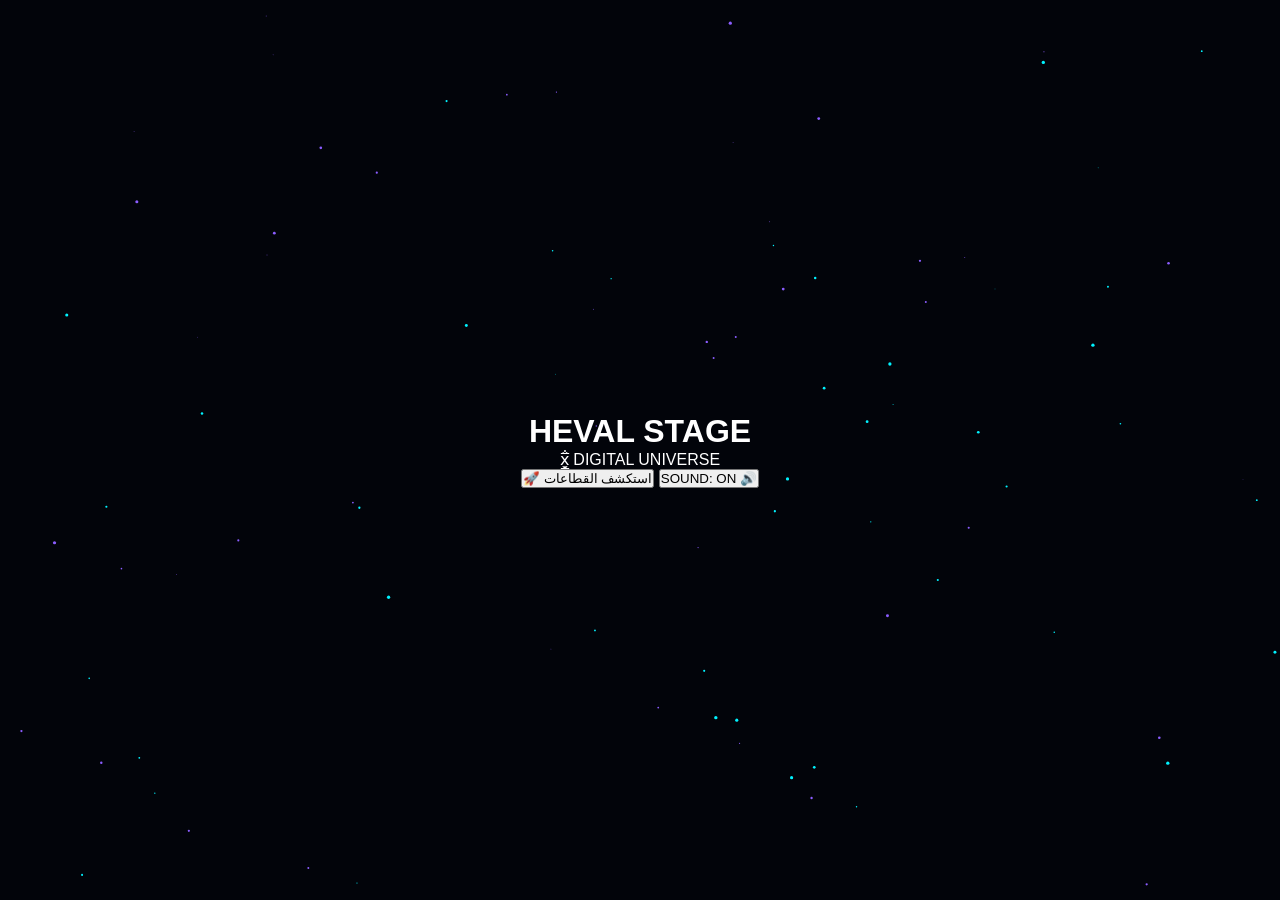
==== index.html @ 4685e985 "Update index.html" ====
<!DOCTYPE html>
<html lang="ar" dir="rtl">
<head>
    <meta charset="UTF-8">
    <meta name="viewport" content="width=device-width, initial-scale=1.0">
    <title>HEVAL STAGE - DIGITAL UNIVERSE</title>
    <link rel="stylesheet" href="style.css">
    <link href="https://fonts.googleapis.com/css2?family=Cormorant+Garamond:wght@400;600;700&family=Tajawal:wght@400;700&display=swap" rel="stylesheet">
</head>
<body>
    <canvas id="space"></canvas>

    <!-- الصفحة الأولى - الشاشة الرئيسية -->
    <div id="intro" class="page active">
        <div class="main-header">
            <h1 class="glow-title">HEVAL STAGE</h1>
            <p class="sub-title">x̮̲̣̅̐ DIGITAL UNIVERSE</p>
        </div>

        <div class="core-universe">
            <div id="pulsingHeart" class="glowing-heart"></div>
            <div class="orbiting-planet planet-1" data-freq="800"></div>
            <div class="orbiting-planet planet-2" data-freq="1000"></div>
            <div class="orbiting-planet planet-3" data-freq="1200"></div>
        </div>

        <div class="controls-bar">
            <button id="audioToggleBtn" onclick="toggleGlobalAudio()">🔊 SOUND: ON</button>
            <button id="enterButton" class="action-btn">استكشف القطاعات 🚀</button>
        </div>
    </div>

    <!-- الصفحة الثانية - اختيار العوالم والقطاعات -->
    <div id="worlds" class="page">
        <h2 class="section-title">قطاعات HEVAL الرقمية</h2>
        <div class="grid-container">
            <button id="adamWorldBtn" class="sector-card">
                <h3>🌌 قطاع Â & ∀</h3>
                <p>الألعاب، القصص، والمغامرات التفاعلية</p>
            </button>

            <!-- زر الهدايا السري والفاخر -->
            <button id="giftGateBtn" class="sector-card gift-card" onclick="openGiftModal()">
                <h3>🎁 بوابة الهدايا Moudels</h3>
                <p>اختر رمز المستلم وادخل كود السر</p>
            </button>
        </div>
        <button id="backButton" class="back-btn">⬅ العودة للرئيسية</button>
    </div>

    <!-- النافذة المنبثقة للهدايا السرية وجدار الرموز -->
    <div id="giftModal" class="modal-overlay">
        <div class="modal-content">
            <span class="close-btn" onclick="closeGiftModal()">&times;</span>
            <h2 class="gold-text">◇ GATE OF SECRETS ◇</h2>
            <p>اختر الرمز الخاص بالمستلم:</p>

            <!-- جدار الرموز المجهولة -->
            <div class="symbol-wall">
                <button class="symbol-btn" onclick="selectRecipient('Â', 'adam2026')">◇ Â</button>
                <button class="symbol-btn" onclick="selectRecipient('∀', 'aser2026')">◇ ∀</button>
                <button class="symbol-btn" onclick="selectRecipient('𝖍', 'heba2026')">◇ 𝖍</button>
                <button class="symbol-btn" onclick="selectRecipient('x̮̲̣̅̐', 'hossam2026')">◇ x̮̲̣̅̐</button>
            </div>

            <div id="keyInputSection" class="key-input-section" style="display:none;">
                <p id="selectedSymbolLabel" class="symbol-label"></p>
                <input type="password" id="giftKeyInput" placeholder="أدخل المفتاح الخاص..." autocomplete="off">
                <button class="gold-btn" onclick="submitGiftKey()">فتح الهدية 🗝️</button>
            </div>

            <div id="giftResult" class="gift-result-box"></div>

            <!-- زر خروج واضحة ومباشرة من النافذة إلى الصفحة الرئيسية -->
            <button class="back-btn modal-cancel-btn" onclick="closeGiftModal()" style="margin-top: 15px; width: 100%;">⬅ العودة للشاشة الرئيسية</button>
        </div>
    </div>

    <script src="script.js"></script>
</body>
</html>
---- style.css ----
* {
    margin: 0;
    padding: 0;
    box-sizing: border-box;
    font-family: 'Segoe UI', Tahoma, Geneva, Verdana, sans-serif;
}

body {
    background-color: #02040a;
    color: #ffffff;
    overflow: hidden;
    height: 100vh;
    display: flex;
    justify-content: center;
    align-items: center;
}

#space {
    position: fixed;
    top: 0;
    left: 0;
    width: 100%;
    height: 100%;
    z-index: 1;
}

.page {
    display: none;
    position: relative;
    z-index: 10;
    text-align: center;
    width: 90%;
    max-width: 420px;
}

.page.active {
    display: block;
}

.content-box {
    background: rgba(10, 15, 30, 0.85);
    border: 1px solid rgba(0, 242, 254, 0.3);
    border-radius: 20px;
    padding: 30px 20px;
    box-shadow: 0 0 30px rgba(0, 242, 254, 0.15);
    backdrop-filter: blur(10px);
}

.gothic-title {
    font-size: 38px;
    color: #00f2fe;
    text-shadow: 0 0 15px #00f2fe, 0 0 30px #8b5dff;
    margin-bottom: 5px;
}

.subtitle {
    font-size: 11px;
    color: #93c5fd;
    letter-spacing: 2px;
    margin-bottom: 20px;
}

/* شريط الرموز المشفرة */
.symbols-bar {
    display: flex;
    justify-content: center;
    gap: 15px;
    margin-bottom: 25px;
}

.symbol-tag {
    font-size: 18px;
    color: #00f2fe;
    background: rgba(0, 242, 254, 0.1);
    border: 1px solid rgba(0, 242, 254, 0.3);
    padding: 6px 14px;
    border-radius: 12px;
    text-shadow: 0 0 8px #00f2fe;
}

.action-buttons {
    display: flex;
    flex-direction: column;
    gap: 12px;
    margin-bottom: 20px;
}

.cyber-btn, .gift-module-btn {
    width: 100%;
    padding: 14px;
    border-radius: 12px;
    font-weight: bold;
    font-size: 15px;
    cursor: pointer;
    transition: 0.2s;
}

.cyber-btn {
    background: linear-gradient(135deg, #00f2fe, #006dff);
    color: white;
    border: none;
    box-shadow: 0 0 15px rgba(0, 242, 254, 0.4);
}

.gift-module-btn {
    background: linear-gradient(135deg, #d4af37, #f3e5ab);
    color: #000;
    border: none;
    box-shadow: 0 0 15px rgba(212, 175, 55, 0.4);
}

.audio-btn {
    background: transparent;
    border: 1px solid rgba(0, 242, 254, 0.4);
    color: #00f2fe;
    padding: 8px 16px;
    border-radius: 20px;
    font-size: 12px;
    cursor: pointer;
}

/* النافذة المنبثقة */
.modal-overlay {
    display: none;
    position: fixed;
    top: 0;
    left: 0;
    width: 100%;
    height: 100%;
    background: rgba(0, 0, 0, 0.85);
    z-index: 100;
    justify-content: center;
    align-items: center;
}

.modal-card {
    background: #0d111a;
    border: 1px solid #d4af37;
    border-radius: 18px;
    padding: 25px 20px;
    width: 88%;
    max-width: 360px;
    text-align: center;
    position: relative;
    box-shadow: 0 0 25px rgba(212, 175, 55, 0.3);
}

.close-modal-btn {
    position: absolute;
    top: 10px;
    left: 15px;
    background: none;
    border: none;
    color: #888;
    font-size: 18px;
    cursor: pointer;
}

.gold-heading {
    color: #d4af37;
    font-size: 18px;
    margin-bottom: 8px;
}

.modal-desc {
    font-size: 12px;
    color: #ccc;
    margin-bottom: 18px;
}

.gold-input {
    width: 100%;
    padding: 12px;
    background: #050810;
    border: 1px solid #d4af37;
    border-radius: 10px;
    color: #fff;
    text-align: center;
    font-size: 14px;
    margin-bottom: 15px;
    outline: none;
}

.gold-submit-btn {
    width: 100%;
    padding: 12px;
    background: #d4af37;
    color: #000;
    font-weight: bold;
    border: none;
    border-radius: 10px;
    cursor: pointer;
}

.gift-result-box {
    margin-top: 15px;
    font-size: 13px;
    line-height: 1.5;
}
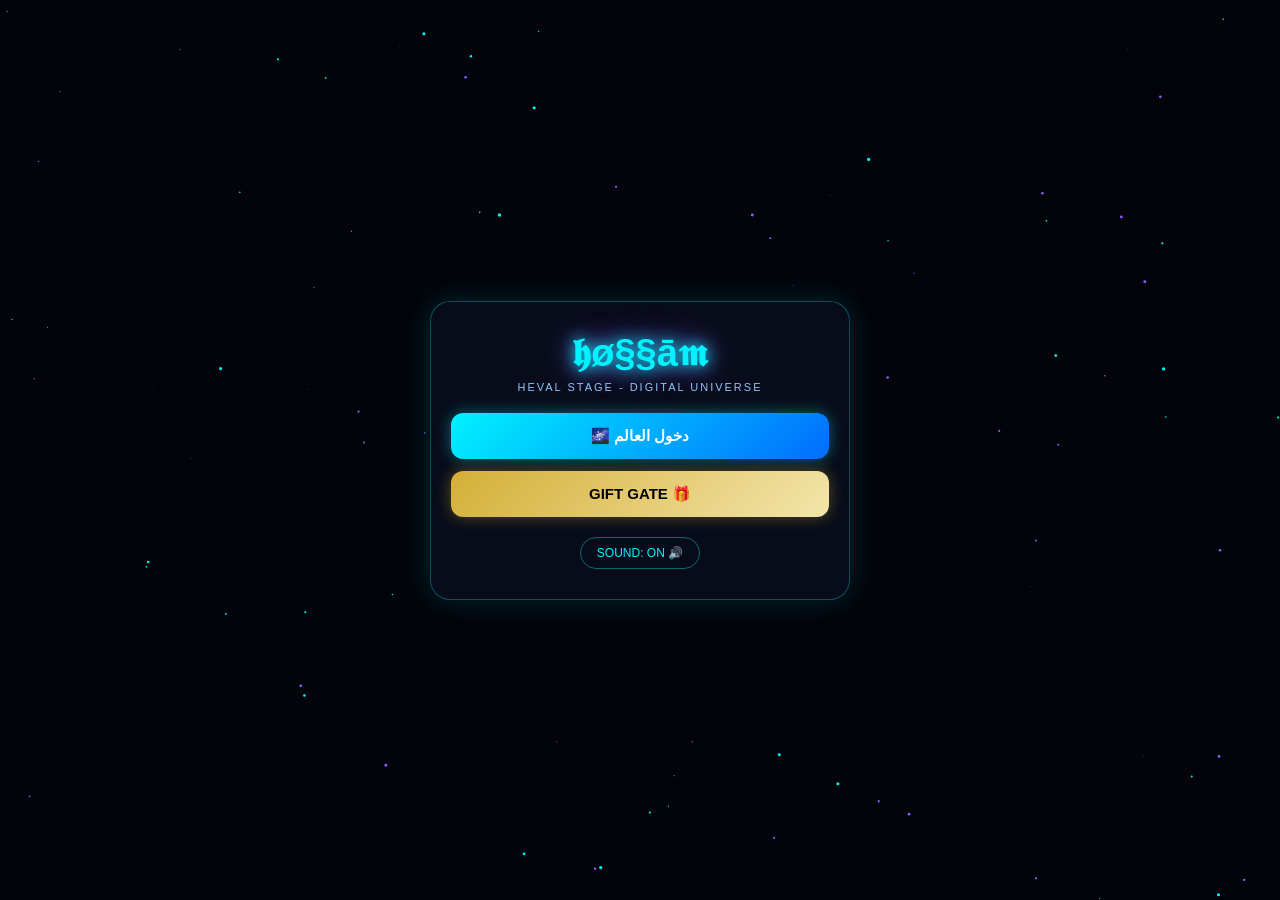
==== commit 114babae: "Update index.html" ====
--- a/index.html
+++ b/index.html
@@ -3,76 +3,34 @@
 <head>
     <meta charset="UTF-8">
     <meta name="viewport" content="width=device-width, initial-scale=1.0">
-    <title>HEVAL STAGE - DIGITAL UNIVERSE</title>
+    <title>HEVAL STAGE</title>
     <link rel="stylesheet" href="style.css">
-    <link href="https://fonts.googleapis.com/css2?family=Cormorant+Garamond:wght@400;600;700&family=Tajawal:wght@400;700&display=swap" rel="stylesheet">
 </head>
 <body>
     <canvas id="space"></canvas>
 
-    <!-- الصفحة الأولى - الشاشة الرئيسية -->
-    <div id="intro" class="page active">
-        <div class="main-header">
-            <h1 class="glow-title">HEVAL STAGE</h1>
-            <p class="sub-title">x̮̲̣̅̐ DIGITAL UNIVERSE</p>
+    <!-- الشاشة الرئيسية -->
+    <section id="intro" class="page active">
+        <div class="content-box">
+            <h1 class="gothic-title">𝖍ø§§ā𝖒</h1>
+            <p class="subtitle">HEVAL STAGE - DIGITAL UNIVERSE</p>
+            <div class="action-buttons">
+                <button id="enterButton" class="cyber-btn">دخول العالم 🌌</button>
+                <button id="giftGateBtn" class="gift-module-btn" onclick="openGiftModal()">🎁 GIFT GATE</button>
+            </div>
+            <button id="audioToggleBtn" onclick="toggleGlobalAudio()" class="audio-btn">🔊 SOUND: ON</button>
         </div>
+    </section>
 
-        <div class="core-universe">
-            <div id="pulsingHeart" class="glowing-heart"></div>
-            <div class="orbiting-planet planet-1" data-freq="800"></div>
-            <div class="orbiting-planet planet-2" data-freq="1000"></div>
-            <div class="orbiting-planet planet-3" data-freq="1200"></div>
-        </div>
-
-        <div class="controls-bar">
-            <button id="audioToggleBtn" onclick="toggleGlobalAudio()">🔊 SOUND: ON</button>
-            <button id="enterButton" class="action-btn">استكشف القطاعات 🚀</button>
-        </div>
-    </div>
-
-    <!-- الصفحة الثانية - اختيار العوالم والقطاعات -->
-    <div id="worlds" class="page">
-        <h2 class="section-title">قطاعات HEVAL الرقمية</h2>
-        <div class="grid-container">
-            <button id="adamWorldBtn" class="sector-card">
-                <h3>🌌 قطاع Â & ∀</h3>
-                <p>الألعاب، القصص، والمغامرات التفاعلية</p>
-            </button>
-
-            <!-- زر الهدايا السري والفاخر -->
-            <button id="giftGateBtn" class="sector-card gift-card" onclick="openGiftModal()">
-                <h3>🎁 بوابة الهدايا Moudels</h3>
-                <p>اختر رمز المستلم وادخل كود السر</p>
-            </button>
-        </div>
-        <button id="backButton" class="back-btn">⬅ العودة للرئيسية</button>
-    </div>
-
-    <!-- النافذة المنبثقة للهدايا السرية وجدار الرموز -->
+    <!-- النافذة المنبثقة للهدايا -->
     <div id="giftModal" class="modal-overlay">
-        <div class="modal-content">
-            <span class="close-btn" onclick="closeGiftModal()">&times;</span>
-            <h2 class="gold-text">◇ GATE OF SECRETS ◇</h2>
-            <p>اختر الرمز الخاص بالمستلم:</p>
-
-            <!-- جدار الرموز المجهولة -->
-            <div class="symbol-wall">
-                <button class="symbol-btn" onclick="selectRecipient('Â', 'adam2026')">◇ Â</button>
-                <button class="symbol-btn" onclick="selectRecipient('∀', 'aser2026')">◇ ∀</button>
-                <button class="symbol-btn" onclick="selectRecipient('𝖍', 'heba2026')">◇ 𝖍</button>
-                <button class="symbol-btn" onclick="selectRecipient('x̮̲̣̅̐', 'hossam2026')">◇ x̮̲̣̅̐</button>
-            </div>
-
-            <div id="keyInputSection" class="key-input-section" style="display:none;">
-                <p id="selectedSymbolLabel" class="symbol-label"></p>
-                <input type="password" id="giftKeyInput" placeholder="أدخل المفتاح الخاص..." autocomplete="off">
-                <button class="gold-btn" onclick="submitGiftKey()">فتح الهدية 🗝️</button>
-            </div>
-
-            <div id="giftResult" class="gift-result-box"></div>
-
-            <!-- زر خروج واضحة ومباشرة من النافذة إلى الصفحة الرئيسية -->
-            <button class="back-btn modal-cancel-btn" onclick="closeGiftModal()" style="margin-top: 15px; width: 100%;">⬅ العودة للشاشة الرئيسية</button>
+        <div class="modal-card">
+            <button class="close-modal-btn" onclick="closeGiftModal()">✕</button>
+            <h3 class="gold-heading">◇ GATE OF SECRETS ◇</h3>
+            <p class="modal-desc">أدخل كود المفتاح الخاص للوصول إلى هدية قطاعك</p>
+            <input type="password" id="giftKeyInput" class="gold-input" placeholder="أدخل الكود السرّي..." />
+            <button onclick="submitGiftKey()" class="gold-submit-btn">فتح الصندوق 🔑</button>
+            <div id="giftResultBox" class="gift-result-box"></div>
         </div>
     </div>
 
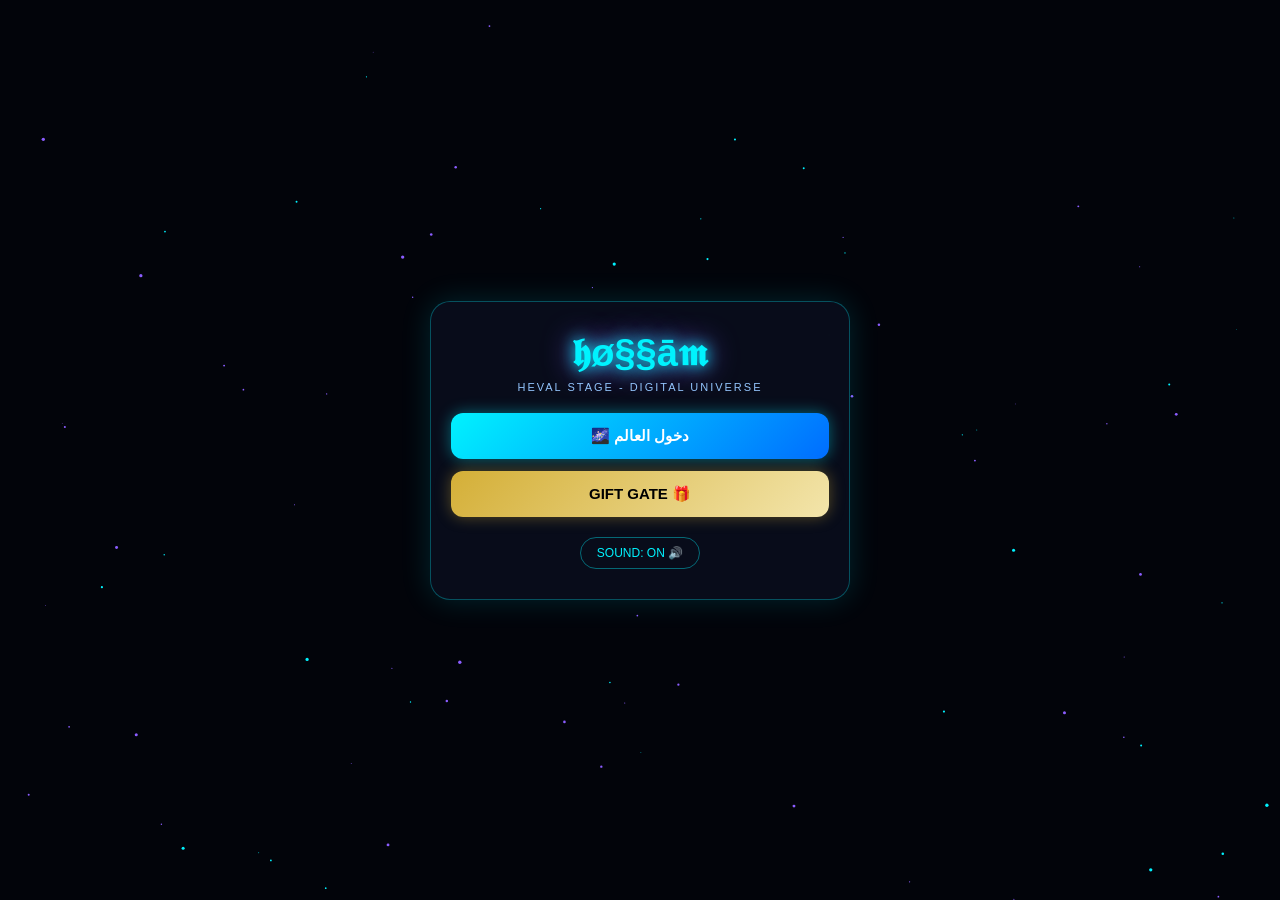
==== commit 40ec87a6: "feat: add HEVAL STAGE world hub navigation" ====
--- a/index.html
+++ b/index.html
@@ -22,13 +22,42 @@
         </div>
     </section>
 
+    <!-- مركز العالم -->
+    <section id="worldHub" class="page">
+        <div class="content-box world-hub-box">
+            <button id="hubBackButton" class="hub-back-btn" type="button">← العودة</button>
+            <h1 class="gothic-title hub-title">HEVAL STAGE</h1>
+            <p class="subtitle">THE WORLD OF ADAM &amp; ASR</p>
+
+            <div class="world-grid">
+                <a class="world-card" href="adam.html" aria-label="دخول عالم آدم">
+                    <span class="world-icon">♕</span>
+                    <strong>ADAM</strong>
+                    <small>SECTOR A · قيد البناء</small>
+                </a>
+                <a class="world-card" href="asr.html" aria-label="دخول عالم أسر">
+                    <span class="world-icon">✦</span>
+                    <strong>ASR</strong>
+                    <small>SECTOR B · قيد البناء</small>
+                </a>
+                <button class="world-card gift-card" type="button" onclick="openGiftModal()">
+                    <span class="world-icon">🎁</span>
+                    <strong>GIFT GATE</strong>
+                    <small>بوابة الهدايا الخاصة</small>
+                </button>
+            </div>
+
+            <p class="hub-status">◈ WORLD HUB ONLINE · EXPANSION READY ◈</p>
+        </div>
+    </section>
+
     <!-- النافذة المنبثقة للهدايا -->
     <div id="giftModal" class="modal-overlay">
         <div class="modal-card">
             <button class="close-modal-btn" onclick="closeGiftModal()">✕</button>
             <h3 class="gold-heading">◇ GATE OF SECRETS ◇</h3>
             <p class="modal-desc">أدخل كود المفتاح الخاص للوصول إلى هدية قطاعك</p>
-            <input type="password" id="giftKeyInput" class="gold-input" placeholder="أدخل الكود السرّي..." />
+            <input type="password" id="giftKeyInput" class="gold-input" placeholder="أدخل الكود السرّي..." autocomplete="off" />
             <button onclick="submitGiftKey()" class="gold-submit-btn">فتح الصندوق 🔑</button>
             <div id="giftResultBox" class="gift-result-box"></div>
         </div>
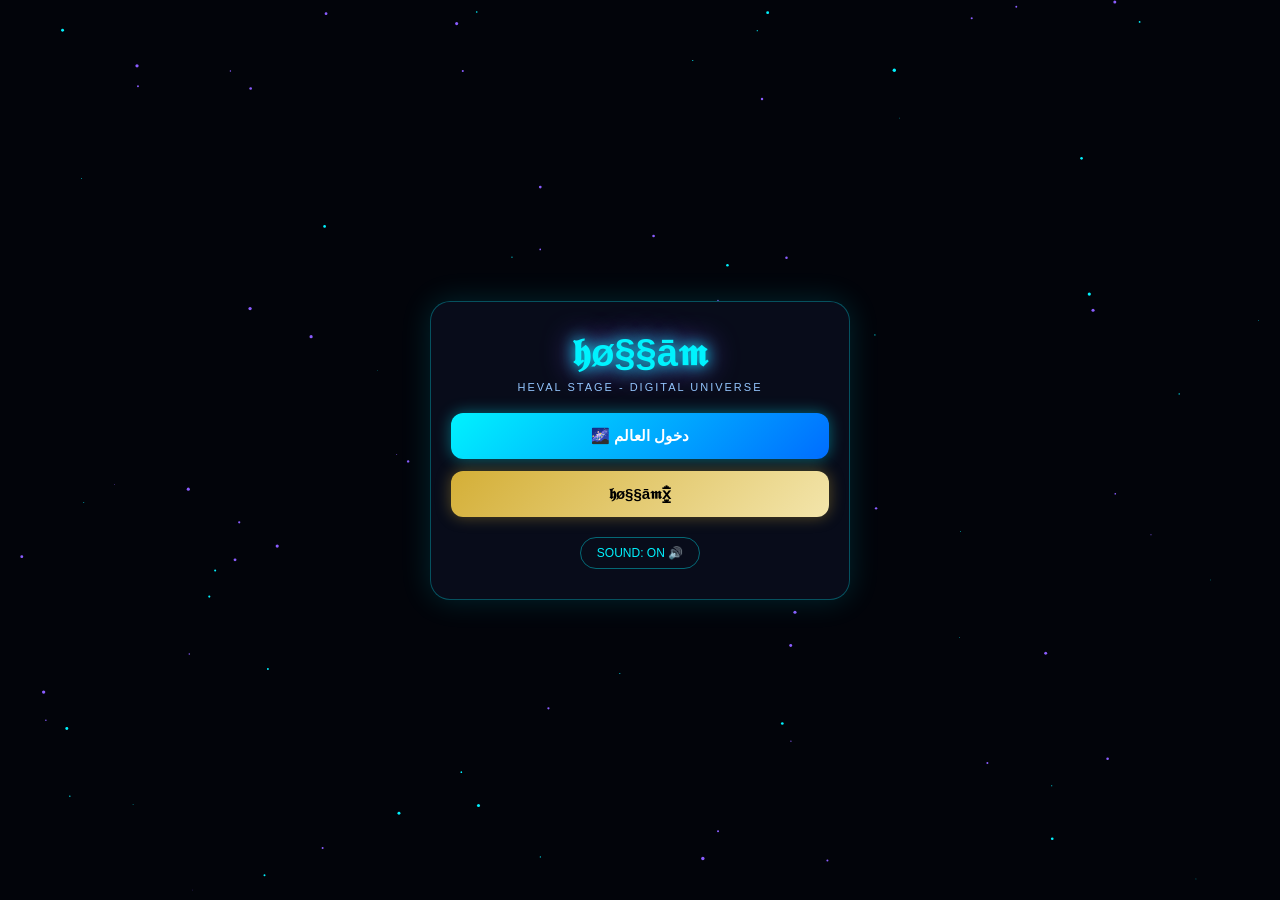
==== commit c2acdadc: "ui: rename external gift button to HOSSAM-X mark" ====
--- a/index.html
+++ b/index.html
@@ -16,7 +16,7 @@
             <p class="subtitle">HEVAL STAGE - DIGITAL UNIVERSE</p>
             <div class="action-buttons">
                 <button id="enterButton" class="cyber-btn">دخول العالم 🌌</button>
-                <button id="giftGateBtn" class="gift-module-btn" onclick="openGiftModal()">🎁 GIFT GATE</button>
+                <button id="giftGateBtn" class="gift-module-btn" onclick="openGiftModal()">𝖍ø§§ā𝖒x̮̲̣̅̐</button>
             </div>
             <button id="audioToggleBtn" onclick="toggleGlobalAudio()" class="audio-btn">🔊 SOUND: ON</button>
         </div>
--- a/style.css
+++ b/style.css
@@ -118,6 +118,101 @@
     font-size: 12px;
     cursor: pointer;
 }
+
+/* World Hub */
+.world-hub-box {
+    position: relative;
+    padding-top: 38px;
+}
+
+.hub-title {
+    font-size: 30px;
+    margin-bottom: 2px;
+}
+
+.hub-back-btn {
+    position: absolute;
+    top: 14px;
+    right: 15px;
+    background: transparent;
+    border: 1px solid rgba(0, 242, 254, 0.25);
+    color: #93c5fd;
+    padding: 5px 10px;
+    border-radius: 10px;
+    cursor: pointer;
+    font-size: 11px;
+}
+
+.world-grid {
+    display: grid;
+    grid-template-columns: repeat(2, minmax(0, 1fr));
+    gap: 12px;
+    margin-top: 8px;
+}
+
+.world-card {
+    min-height: 112px;
+    padding: 14px 8px;
+    border-radius: 14px;
+    border: 1px solid rgba(0, 242, 254, 0.22);
+    background: rgba(0, 242, 254, 0.06);
+    color: #fff;
+    text-decoration: none;
+    display: flex;
+    flex-direction: column;
+    justify-content: center;
+    align-items: center;
+    gap: 5px;
+    cursor: pointer;
+    transition: transform 0.2s, border-color 0.2s, box-shadow 0.2s;
+}
+
+.world-card:hover, .world-card:focus-visible {
+    transform: translateY(-2px);
+    border-color: rgba(0, 242, 254, 0.65);
+    box-shadow: 0 0 18px rgba(0, 242, 254, 0.15);
+    outline: none;
+}
+
+.world-icon {
+    font-size: 25px;
+    color: #00f2fe;
+    text-shadow: 0 0 10px #00f2fe;
+}
+
+.world-card strong {
+    font-size: 13px;
+    letter-spacing: 1px;
+}
+
+.world-card small {
+    font-size: 9px;
+    color: #93c5fd;
+}
+
+.gift-card {
+    grid-column: 1 / -1;
+    border-color: rgba(212, 175, 55, 0.35);
+    background: rgba(212, 175, 55, 0.06);
+}
+
+.gift-card .world-icon {
+    color: #d4af37;
+    text-shadow: 0 0 10px rgba(212, 175, 55, 0.6);
+}
+
+.hub-status {
+    margin-top: 16px;
+    color: #6ee7f7;
+    font-size: 9px;
+    letter-spacing: 1px;
+}
+
+/* Gift response states */
+.gift-success-message { color: #f3e5ab; }
+.gift-gallery-link { color: #00f2fe; text-decoration: underline; }
+.gift-error { color: #ff4d4d; }
+.gift-loading { color: #00f2fe; }
 
 /* النافذة المنبثقة */
 .modal-overlay {
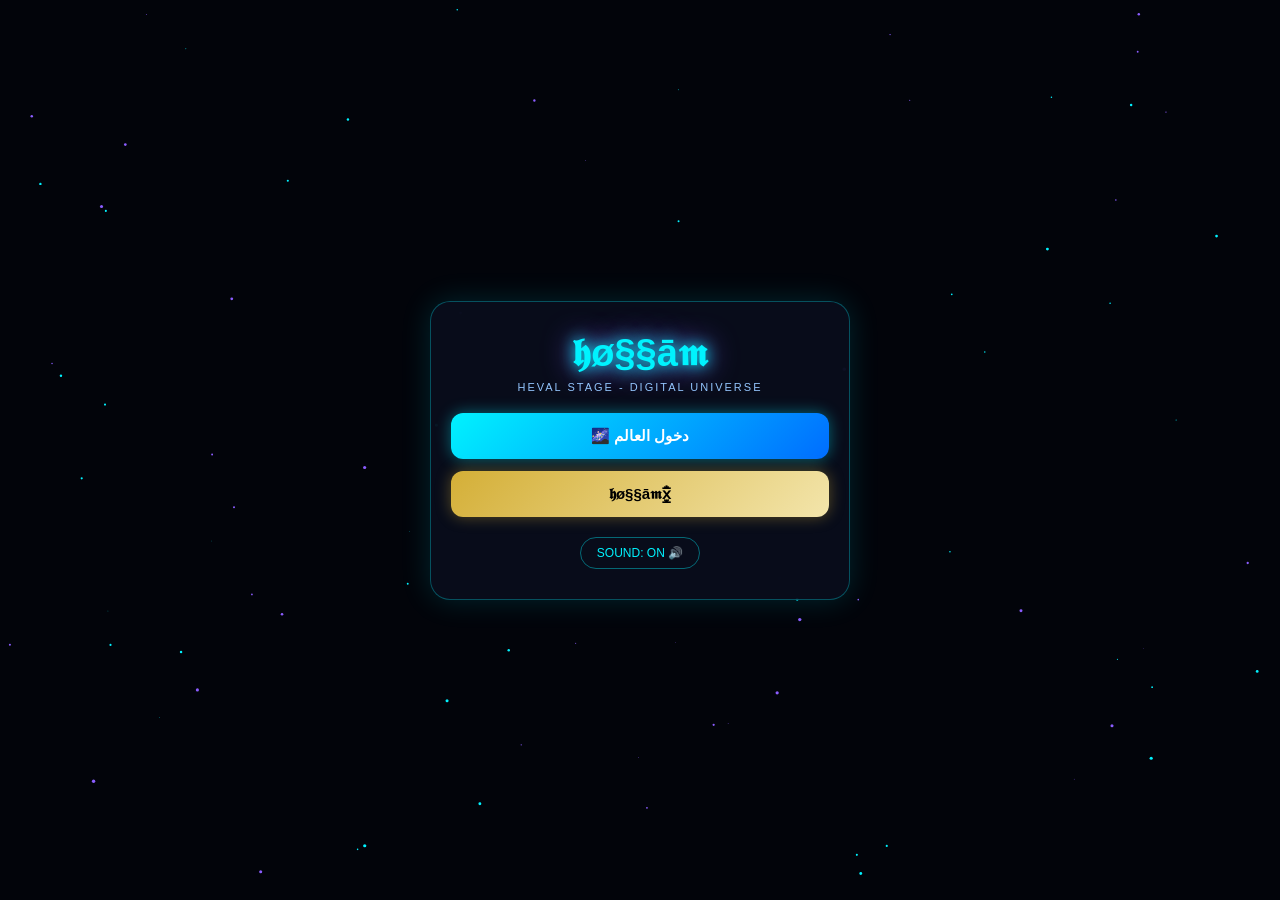
==== commit b3f3f687: "fix: keep Gift Gate inside World Hub only" ====
--- a/index.html
+++ b/index.html
@@ -16,7 +16,7 @@
             <p class="subtitle">HEVAL STAGE - DIGITAL UNIVERSE</p>
             <div class="action-buttons">
                 <button id="enterButton" class="cyber-btn">دخول العالم 🌌</button>
-                <button id="giftGateBtn" class="gift-module-btn" onclick="openGiftModal()">𝖍ø§§ā𝖒x̮̲̣̅̐</button>
+                <button id="giftGateBtn" class="gift-module-btn" type="button">𝖍ø§§ā𝖒x̮̲̣̅̐</button>
             </div>
             <button id="audioToggleBtn" onclick="toggleGlobalAudio()" class="audio-btn">🔊 SOUND: ON</button>
         </div>
--- a/style.css
+++ b/style.css
@@ -141,6 +141,7 @@
     border-radius: 10px;
     cursor: pointer;
     font-size: 11px;
+    text-decoration: none;
 }
 
 .world-grid {
@@ -206,6 +207,84 @@
     color: #6ee7f7;
     font-size: 9px;
     letter-spacing: 1px;
+}
+
+/* Adam / Asr sector */
+.sector-page {
+    overflow-y: auto;
+    overflow-x: hidden;
+}
+
+.sector-page .page {
+    width: 92%;
+    max-width: 560px;
+    margin: 20px auto;
+}
+
+.sector-box {
+    position: relative;
+    padding-top: 42px;
+}
+
+.sector-back-btn {
+    right: 15px;
+    top: 14px;
+}
+
+.sector-title {
+    font-size: 34px;
+}
+
+.sector-grid {
+    display: grid;
+    grid-template-columns: repeat(2, minmax(0, 1fr));
+    gap: 12px;
+}
+
+.sector-card {
+    min-height: 105px;
+    padding: 14px 8px;
+    border-radius: 14px;
+    border: 1px solid rgba(0, 242, 254, 0.22);
+    background: rgba(0, 242, 254, 0.05);
+    color: #fff;
+    text-decoration: none;
+    display: flex;
+    flex-direction: column;
+    align-items: center;
+    justify-content: center;
+    gap: 6px;
+    transition: transform 0.2s, border-color 0.2s, box-shadow 0.2s;
+}
+
+.sector-card:hover, .sector-card:focus-visible {
+    transform: translateY(-2px);
+    border-color: rgba(0, 242, 254, 0.65);
+    box-shadow: 0 0 18px rgba(0, 242, 254, 0.15);
+    outline: none;
+}
+
+.sector-card span {
+    font-size: 25px;
+}
+
+.sector-card strong {
+    font-size: 13px;
+}
+
+.sector-card small {
+    font-size: 9px;
+    color: #93c5fd;
+    letter-spacing: 1px;
+}
+
+.future-card {
+    border-color: rgba(139, 93, 255, 0.25);
+    background: rgba(139, 93, 255, 0.05);
+}
+
+.future-card small {
+    color: #b8a4ff;
 }
 
 /* Gift response states */
@@ -292,3 +371,13 @@
     font-size: 13px;
     line-height: 1.5;
 }
+
+@media (max-width: 420px) {
+    .sector-grid {
+        gap: 9px;
+    }
+
+    .sector-card {
+        min-height: 96px;
+    }
+}
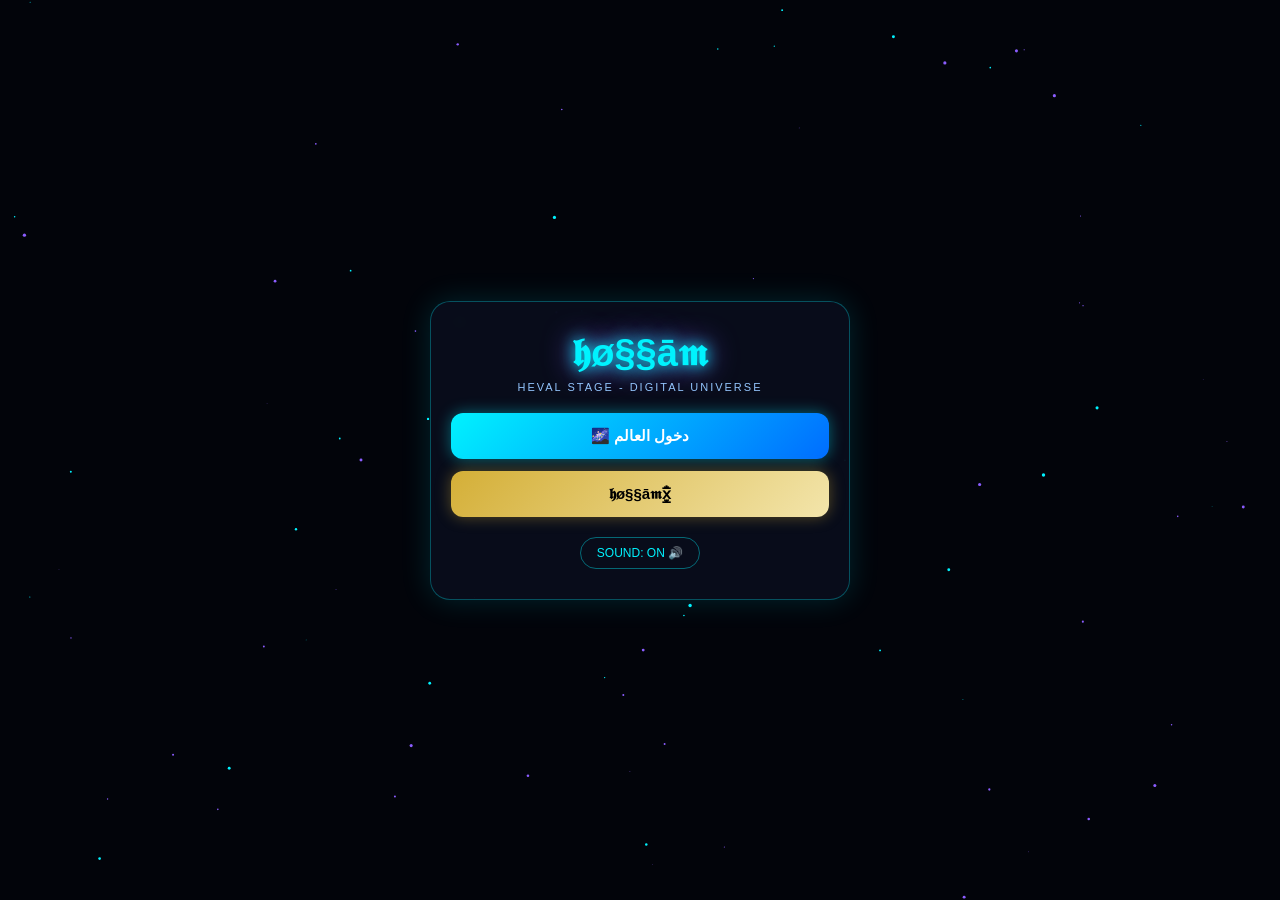
==== commit 2a2dfe84: "🛡️ Sentinel: add request timeout and input length limits - Add maxlength attribute to #giftKeyInput " ====
--- a/index.html
+++ b/index.html
@@ -57,7 +57,7 @@
             <button class="close-modal-btn" onclick="closeGiftModal()">✕</button>
             <h3 class="gold-heading">◇ GATE OF SECRETS ◇</h3>
             <p class="modal-desc">أدخل كود المفتاح الخاص للوصول إلى هدية قطاعك</p>
-            <input type="password" id="giftKeyInput" class="gold-input" placeholder="أدخل الكود السرّي..." autocomplete="off" />
+            <input type="password" id="giftKeyInput" class="gold-input" placeholder="أدخل الكود السرّي..." autocomplete="off" maxlength="128" />
             <button onclick="submitGiftKey()" class="gold-submit-btn">فتح الصندوق 🔑</button>
             <div id="giftResultBox" class="gift-result-box"></div>
         </div>
--- a/style.css
+++ b/style.css
@@ -107,6 +107,33 @@
     color: #000;
     border: none;
     box-shadow: 0 0 15px rgba(212, 175, 55, 0.4);
+}
+
+/* HOSSAM-X fake lock */
+.gift-module-btn.fake-lock-trigger {
+    animation: fakeLockFlash 0.48s ease-out;
+}
+
+@keyframes fakeLockFlash {
+    0%, 100% {
+        background: linear-gradient(135deg, #d4af37, #f3e5ab);
+        color: #000;
+        border-color: transparent;
+        box-shadow: 0 0 15px rgba(212, 175, 55, 0.4);
+    }
+    18%, 48% {
+        background: #ff2020;
+        color: #fff;
+        border-color: #ff2020;
+        box-shadow: 0 0 12px #ff2020, 0 0 32px rgba(255, 32, 32, 0.85);
+        transform: scale(1.015);
+    }
+    32%, 64% {
+        background: #350000;
+        color: #ff4d4d;
+        border-color: #ff2020;
+        box-shadow: 0 0 6px #ff2020;
+    }
 }
 
 .audio-btn {
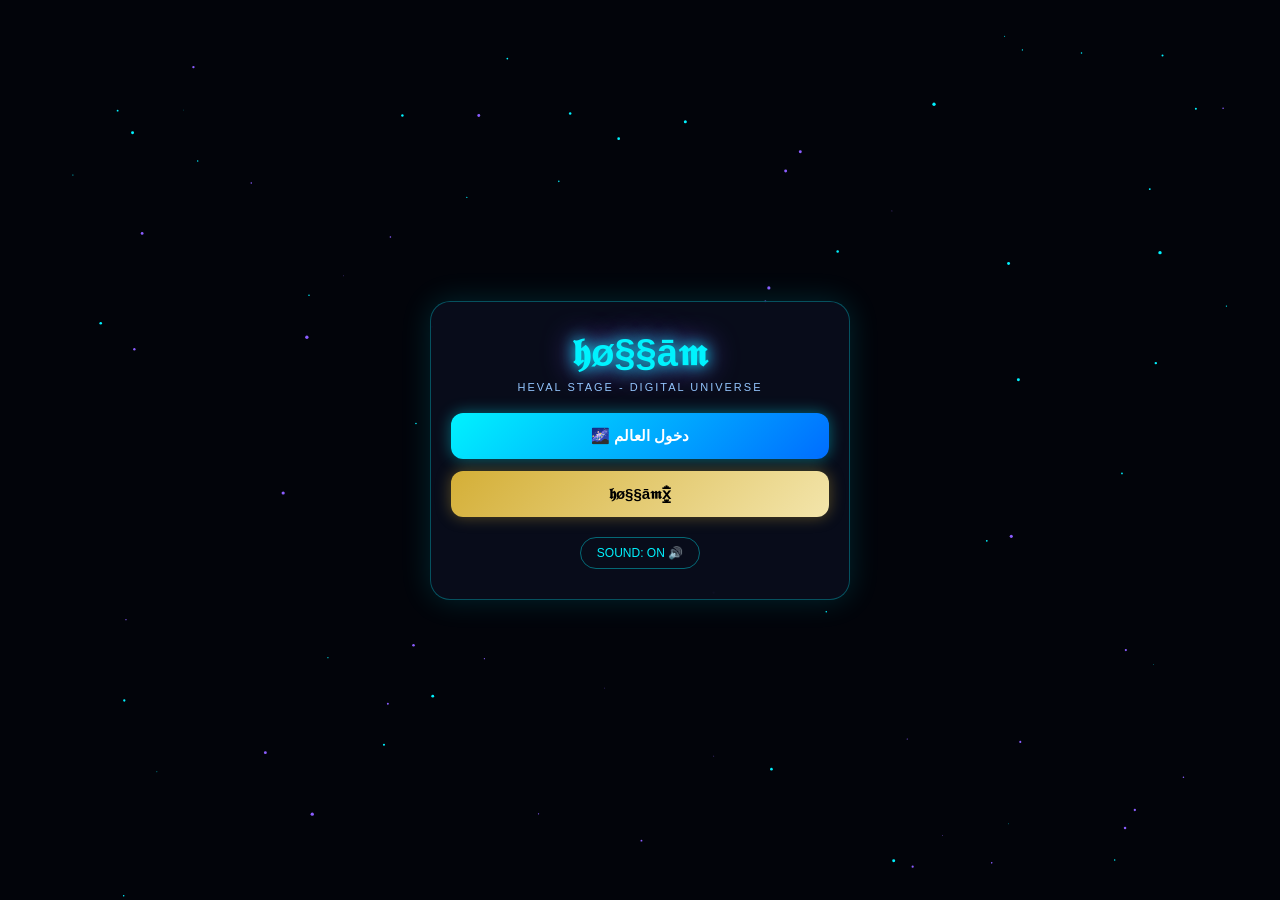
==== commit da9c8f27: "🛡️ Sentinel: add timeout, input length limits, and duplicate submission guard to Gift auth Co-author" ====
--- a/index.html
+++ b/index.html
@@ -58,7 +58,7 @@
             <h3 class="gold-heading">◇ GATE OF SECRETS ◇</h3>
             <p class="modal-desc">أدخل كود المفتاح الخاص للوصول إلى هدية قطاعك</p>
             <input type="password" id="giftKeyInput" class="gold-input" placeholder="أدخل الكود السرّي..." autocomplete="off" maxlength="128" />
-            <button onclick="submitGiftKey()" class="gold-submit-btn">فتح الصندوق 🔑</button>
+            <button id="giftSubmitBtn" onclick="submitGiftKey()" class="gold-submit-btn">فتح الصندوق 🔑</button>
             <div id="giftResultBox" class="gift-result-box"></div>
         </div>
     </div>
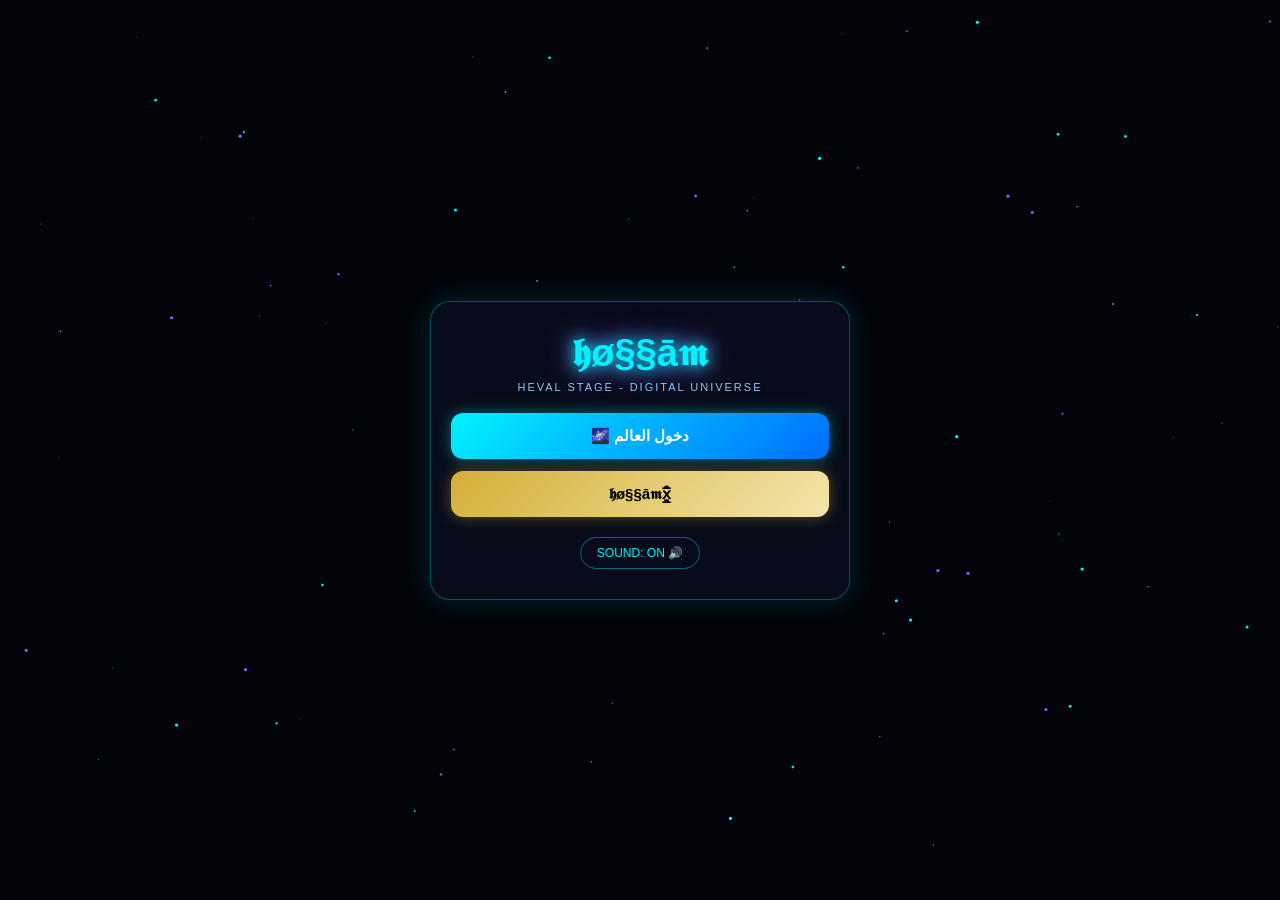
==== commit 212e845c: "Merge pull request #1 from hossammax005/sentinel-request-timeout-and-input-validation-32004504519663" ====
--- a/index.html
+++ b/index.html
@@ -58,7 +58,7 @@
             <h3 class="gold-heading">◇ GATE OF SECRETS ◇</h3>
             <p class="modal-desc">أدخل كود المفتاح الخاص للوصول إلى هدية قطاعك</p>
             <input type="password" id="giftKeyInput" class="gold-input" placeholder="أدخل الكود السرّي..." autocomplete="off" maxlength="128" />
-            <button id="giftSubmitBtn" onclick="submitGiftKey()" class="gold-submit-btn">فتح الصندوق 🔑</button>
+            <button onclick="submitGiftKey()" class="gold-submit-btn">فتح الصندوق 🔑</button>
             <div id="giftResultBox" class="gift-result-box"></div>
         </div>
     </div>
